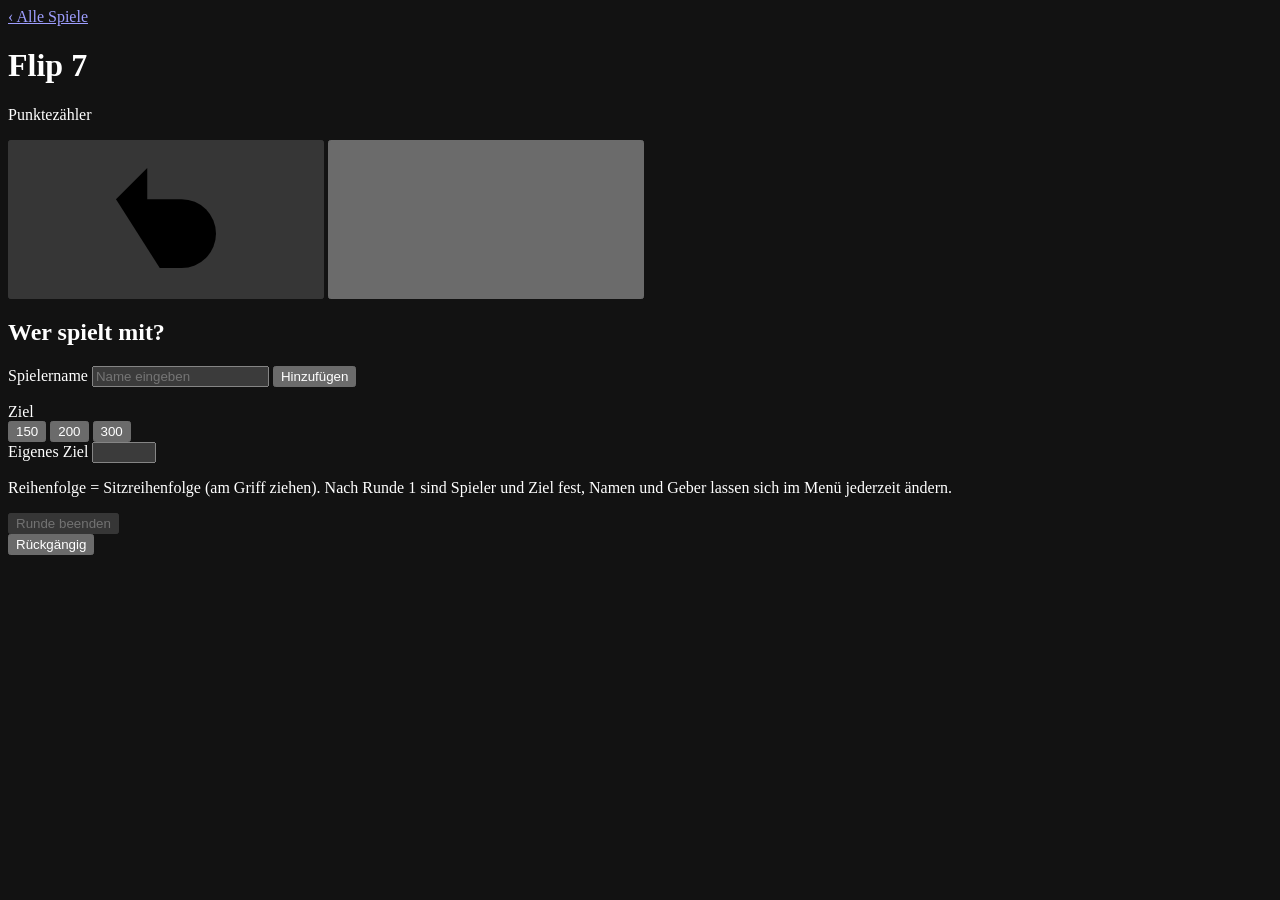
==== public/flip7/index.html @ 468e9655 "Wizard- und Flip-7-Icons im Klirr-Stil - Neue Icons: Verlauf, Glas-Karten, eine weiße Hauptkarte (Wi" ====
<!DOCTYPE html>
<html lang="de">
<head>
  <meta charset="UTF-8" />
  <meta name="viewport" content="width=device-width, initial-scale=1, viewport-fit=cover" />
  <title>Flip 7 · Klirr</title>
  <meta name="description" content="Schneller, offline-fähiger Punktezähler für das Kartenspiel Flip 7: Karten antippen, Bust und +15-Bonus werden automatisch erkannt, mit Live-Ranking und Rundenverlauf." />
  <meta name="theme-color" content="#14121f" />
  <meta name="color-scheme" content="dark" />
  <meta name="darkreader-lock" />
  <script>document.documentElement.dataset.theme = "dark"; /* Klirr: immer dunkel */</script>

  <meta name="mobile-web-app-capable" content="yes" />
  <meta name="apple-mobile-web-app-capable" content="yes" />
  <meta name="apple-mobile-web-app-status-bar-style" content="black-translucent" />
  <meta name="apple-mobile-web-app-title" content="Klirr" />
  <meta property="og:title" content="Flip 7 – Punktezähler" />
  <meta property="og:description" content="Karten antippen, fertig: Punkte, Bust und Flip-7-Bonus für das Kartenspiel Flip 7." />
  <meta property="og:image" content="/icon-512.png" />

  <link rel="icon" type="image/svg+xml" href="/icon.svg" />
  <link rel="apple-touch-icon" href="/apple-touch-icon.png" />
  <link rel="manifest" href="/manifest.webmanifest" />

  <link rel="stylesheet" href="/flip7/styles.css" />
  <link rel="stylesheet" href="/klirr-game.css" />
  <style>:root { --klirr-tint: #4fe0c8; }</style>
  <script src="/flip7/rules.js" defer></script>
  <script src="/flip7/app.js" defer></script>
</head>

<body>
  <svg width="0" height="0" style="position:absolute" aria-hidden="true">
    <symbol id="i-undo" viewBox="0 0 24 24"><path d="M9 14 4 9l5-5" /><path d="M4 9h10.5a5.5 5.5 0 0 1 0 11H11" /></symbol>
    <symbol id="i-menu" viewBox="0 0 24 24"><path d="M4 7h16M4 12h16M4 17h16" /></symbol>
    <symbol id="i-plus" viewBox="0 0 24 24"><path d="M12 5v14M5 12h14" /></symbol>
    <symbol id="i-close" viewBox="0 0 24 24"><path d="M6 6l12 12M18 6 6 18" /></symbol>
    <symbol id="i-trash" viewBox="0 0 24 24"><path d="M4 7h16M10 11v6M14 11v6M5 7l1 13h12l1-13M9 7V4h6v3" /></symbol>
    <symbol id="i-chevron" viewBox="0 0 24 24"><path d="m6 9 6 6 6-6" /></symbol>
    <symbol id="i-deal" viewBox="0 0 24 24"><rect x="8" y="3" width="11" height="15" rx="2" /><path d="M5 7.5v11a2 2 0 0 0 2 2h8" /></symbol>
    <symbol id="i-grip" viewBox="0 0 24 24"><path d="M9 6h.01M15 6h.01M9 12h.01M15 12h.01M9 18h.01M15 18h.01" stroke-width="3.2" /></symbol>
    <symbol id="i-next" viewBox="0 0 24 24"><path d="m9 6 6 6-6 6" /></symbol>
    <symbol id="i-crown" viewBox="0 0 24 24"><path d="M3 8l4.5 4L12 5l4.5 7L21 8l-2 11H5z" /></symbol>
  </svg>

  <header class="topbar">
    <div class="brand">
      <div class="brand__text">
        <a class="klirr-back" href="/">‹ Alle Spiele</a>
        <h1>Flip 7</h1>
        <p id="subline" class="brand__sub">Punktezähler</p>
      </div>
    </div>
    <div class="topbar__actions">
      <button id="undoBtn" class="iconBtn" type="button" aria-label="Rückgängig" disabled>
        <svg class="ico"><use href="#i-undo" /></svg>
      </button>
      <button id="menuBtn" class="iconBtn" type="button" aria-label="Menü &amp; Einstellungen" aria-haspopup="dialog">
        <svg class="ico"><use href="#i-menu" /></svg>
      </button>
    </div>
  </header>

  <main id="main">
    <!-- Setup: nur vor der ersten Runde sichtbar -->
    <section id="setup" class="panel setup" aria-labelledby="setupTitle">
      <h2 id="setupTitle" class="panel__title">Wer spielt mit?</h2>
      <form id="addForm" class="addRow" autocomplete="off">
        <label class="visuallyHidden" for="addName">Spielername</label>
        <input id="addName" type="text" maxlength="20" placeholder="Name eingeben" autocapitalize="words" enterkeyhint="done" />
        <button id="addBtn" class="btn btn--primary" type="submit">Hinzufügen</button>
      </form>
      <div id="recentWrap" class="recent" hidden>
        <span class="recent__label">Zuletzt dabei</span>
        <div id="recentNames" class="recent__list"></div>
      </div>
      <ol id="setupPlayers" class="setupPlayers" aria-label="Spieler in Sitzreihenfolge – zum Sortieren am Griff ziehen"></ol>

      <div class="targetRow">
        <span class="targetRow__label" id="targetLabel">Ziel</span>
        <div class="seg" role="radiogroup" aria-labelledby="targetLabel" id="targetSeg">
          <button type="button" role="radio" data-target="150">150</button>
          <button type="button" role="radio" data-target="200">200</button>
          <button type="button" role="radio" data-target="300">300</button>
        </div>
        <label class="visuallyHidden" for="targetInput">Eigenes Ziel</label>
        <input id="targetInput" class="targetInput" type="number" min="1" max="9999" step="1" inputmode="numeric" enterkeyhint="done" />
      </div>
      <p class="hint">Reihenfolge = Sitzreihenfolge (am Griff ziehen). Nach Runde 1 sind Spieler und Ziel fest, Namen und Geber lassen sich im Menü jederzeit ändern.</p>
    </section>

    <!-- Führung -->
    <section id="leader" class="board" hidden>
      <button type="button" id="boardToggle" class="board__head" aria-expanded="false" aria-controls="boardList">
        <svg class="ico board__crown" aria-hidden="true"><use href="#i-crown" /></svg>
        <span class="board__main">
          <span class="board__label" id="leaderLabel">Führung</span>
          <span id="leaderName" class="board__name"></span>
        </span>
        <span id="leaderScore" class="board__score"></span>
        <svg class="ico board__chev" aria-hidden="true"><use href="#i-chevron" /></svg>
        <span class="board__meta"><span id="leaderGap" class="board__gap"></span><span id="leaderLeft" class="board__left"></span></span>
      </button>
      <div id="boardPeek" class="board__peek" aria-hidden="true"></div>
      <ol id="boardList" class="board__list" aria-label="Gesamtranking" hidden></ol>
    </section>

    <ol id="players" class="players" aria-label="Spielstand"></ol>

    <!-- Verlauf & Statistik -->
    <details id="historyWrap" class="panel history" hidden>
      <summary>
        <span>Verlauf &amp; Statistik</span>
        <svg class="ico chev" aria-hidden="true"><use href="#i-chevron" /></svg>
      </summary>
      <div class="tableScroll">
        <table id="historyTable" class="historyTable"></table>
      </div>
      <p class="hint legend">Wert antippen zum Korrigieren · <span class="tag tag--bust">B</span> Bust <span class="tag tag--f7">7</span> Flip 7 <span class="tag tag--man">M</span> Direktpunkte</p>
    </details>
  </main>

  <footer class="bottombar">
    <div class="bottombar__row">
      <button id="enterBtn" class="btn btn--xl btn--enter" type="button" hidden>Eintragen <svg class="ico"><use href="#i-next" /></svg></button>
      <button id="endRoundBtn" class="btn btn--primary btn--xl" type="button" disabled>Runde beenden</button>
    </div>
  </footer>

  <div id="toast" class="toast" role="status" aria-live="polite">
    <span id="toastText"></span>
    <button id="toastUndo" type="button" class="toast__btn">Rückgängig</button>
  </div>

  <!-- Karten-Eingabe -->
  <dialog id="entryDlg" class="sheet" aria-labelledby="entryName">
    <form method="dialog" class="sheet__inner" id="entryForm">
      <div class="sheet__grab" aria-hidden="true"></div>
      <header class="sheet__head">
        <span id="entryDot" class="dot"></span>
        <h2 id="entryName" class="sheet__title"></h2>
        <button class="iconBtn iconBtn--ghost" value="cancel" type="submit" aria-label="Schließen">
          <svg class="ico"><use href="#i-close" /></svg>
        </button>
      </header>

      <div id="preview" class="preview">
        <div class="preview__score"><span id="previewScore">0</span><small>Punkte</small></div>
        <div class="preview__info">
          <span id="previewState" class="preview__state"></span>
          <span id="previewTotal" class="preview__total"></span>
        </div>
      </div>

      <div class="tabs" role="tablist">
        <button type="button" role="tab" id="tabCards" aria-controls="viewCards" aria-selected="true">Karten</button>
        <button type="button" role="tab" id="tabDirect" aria-controls="viewDirect" aria-selected="false">Direktpunkte</button>
      </div>

      <div id="viewCards" role="tabpanel" aria-labelledby="tabCards">
        <div id="picked" class="picked" aria-label="Gewählte Karten (antippen zum Entfernen)"></div>
        <div class="gridLabel">Zahlen <span class="hint">– gleiche Zahl zweimal = Bust</span></div>
        <div id="numGrid" class="numGrid"></div>
        <div class="gridLabel">Modifier</div>
        <div id="modGrid" class="modGrid"></div>
        <div class="quickRow">
          <button type="button" id="bustBtn" class="btn btn--danger" aria-pressed="false">Bust</button>
          <button type="button" id="clearBtn" class="btn">Leeren</button>
          <button type="button" id="entryUndoBtn" class="btn" aria-label="Letzte Eingabe zurücknehmen"><svg class="ico"><use href="#i-undo" /></svg></button>
        </div>
      </div>

      <div id="viewDirect" role="tabpanel" aria-labelledby="tabDirect" hidden>
        <p class="hint">Direktpunkte ersetzen die Karten dieser Runde – praktisch, wenn am Tisch schon zusammengezählt wurde.</p>
        <label class="visuallyHidden" for="directInput">Punkte</label>
        <input id="directInput" class="directInput" type="number" min="0" max="999" step="1" inputmode="numeric" enterkeyhint="done" placeholder="z. B. 37" />
        <div class="quickRow">
          <button type="button" id="directClear" class="btn">Direktpunkte entfernen</button>
        </div>
      </div>

      <footer class="sheet__foot">
        <button class="btn" value="ok" type="submit" id="entryOk">Übernehmen</button>
        <button class="btn btn--primary btn--next" value="next" type="submit" id="entryNext">
          <span id="entryNextLabel">Weiter</span><svg class="ico"><use href="#i-next" /></svg>
          <i class="autoBar" aria-hidden="true"></i>
        </button>
      </footer>
    </form>
  </dialog>

  <!-- Menü -->
  <dialog id="menuDlg" class="sheet" aria-labelledby="menuTitle">
    <form method="dialog" class="sheet__inner">
      <div class="sheet__grab" aria-hidden="true"></div>
      <header class="sheet__head">
        <h2 id="menuTitle" class="sheet__title">Menü</h2>
        <button class="iconBtn iconBtn--ghost" value="cancel" type="submit" aria-label="Schließen">
          <svg class="ico"><use href="#i-close" /></svg>
        </button>
      </header>

      <section class="menuSec" id="menuPlayersSec">
        <h3>Spieler</h3>
        <p class="hint menuHint">Farbe antippen zum Wechseln, Karten-Symbol = Geber.</p>
        <ul id="menuPlayers" class="menuPlayers"></ul>
        <button type="button" id="recolorBtn" class="btn btn--block">Farben neu verteilen</button>
      </section>

      <section class="menuSec">
        <h3>Darstellung</h3>
        <div class="setRow" hidden>
          <span id="themeLabel">Design</span>
          <div class="seg" role="radiogroup" aria-labelledby="themeLabel" id="themeSeg">
            <button type="button" role="radio" data-theme="light">Hell</button>
            <button type="button" role="radio" data-theme="dark">Dunkel</button>
            <button type="button" role="radio" data-theme="system">Auto</button>
          </div>
        </div>
        <label class="setRow"><span>Automatisch weiter <small class="hint">nach Bust / Flip 7</small></span><input type="checkbox" class="switch" id="optAuto" /></label>
        <label class="setRow"><span>Kompakte Ansicht</span><input type="checkbox" class="switch" id="optCompact" /></label>
        <label class="setRow"><span>Hoher Kontrast</span><input type="checkbox" class="switch" id="optContrast" /></label>
        <label class="setRow" id="wakeRow"><span>Bildschirm anlassen</span><input type="checkbox" class="switch" id="optWake" /></label>
        <label class="setRow" id="hapticsRow"><span>Vibration</span><input type="checkbox" class="switch" id="optHaptics" /></label>
      </section>

      <section class="menuSec">
        <h3>Spiel</h3>
        <button type="button" id="rematchBtn" class="btn btn--block">Revanche (gleiche Spieler)</button>
        <button type="button" id="newGameBtn" class="btn btn--block btn--dangerText">Neues Spiel</button>
      </section>

      <section class="menuSec rules">
        <h3>Regeln kurz</h3>
        <p>Summe der Zahlenkarten, <b>x2</b> verdoppelt nur die Zahlen, danach kommen <b>+2 … +10</b> dazu. Sieben verschiedene Zahlen = <b>Flip 7</b> (+15). Eine Zahl doppelt = <b>Bust</b> (0 Punkte) – wer beim Rundenende nichts eingetragen hat, zählt ebenfalls als Bust. Erreicht nach einer Runde jemand das Ziel, endet das Spiel – die höchste Punktzahl gewinnt.</p>
      </section>
    </form>
  </dialog>

  <!-- Sieg -->
  <dialog id="winDlg" class="modal" aria-labelledby="winTitle">
    <form method="dialog" class="modal__inner">
      <div id="confetti" class="confetti" aria-hidden="true"></div>
      <p class="modal__kicker" id="winKicker">Spielende</p>
      <h2 id="winTitle" class="modal__title"></h2>
      <p id="winText" class="modal__text"></p>
      <ol id="winRanking" class="winRanking"></ol>
      <div class="modal__actions">
        <button type="submit" value="rematch" class="btn btn--primary btn--block">Revanche</button>
        <button type="submit" value="continue" class="btn btn--block">Weiterspielen</button>
        <button type="submit" value="new" class="btn btn--block btn--dangerText">Neues Spiel</button>
      </div>
    </form>
  </dialog>

  <!-- Vergangene Runde bearbeiten -->
  <dialog id="editDlg" class="modal" aria-labelledby="editTitle">
    <form method="dialog" class="modal__inner">
      <p class="modal__kicker" id="editKicker"></p>
      <h2 id="editTitle" class="modal__title modal__title--plain"></h2>
      <label class="visuallyHidden" for="editInput">Punkte</label>
      <input id="editInput" class="directInput" type="number" min="0" max="999" step="1" inputmode="numeric" enterkeyhint="done" />
      <label class="setRow"><span>Bust</span><input type="checkbox" class="switch" id="editBust" /></label>
      <div class="modal__actions modal__actions--row">
        <button type="submit" value="no" class="btn">Abbrechen</button>
        <button type="submit" value="yes" class="btn btn--primary">Speichern</button>
      </div>
    </form>
  </dialog>

  <!-- Bestätigung -->
  <dialog id="confirmDlg" class="modal" aria-labelledby="confirmText">
    <form method="dialog" class="modal__inner">
      <p id="confirmText" class="modal__text modal__text--lg"></p>
      <div class="modal__actions modal__actions--row">
        <button type="submit" value="no" class="btn">Abbrechen</button>
        <button type="submit" value="yes" id="confirmYes" class="btn btn--primary">OK</button>
      </div>
    </form>
  </dialog>

  <noscript><p class="panel">Bitte JavaScript aktivieren, um den Punktezähler zu nutzen.</p></noscript>

  <!-- Kein eigener Service Worker: /sw.js gehört in Klirr den Push-Nachrichten. -->
</body>
</html>
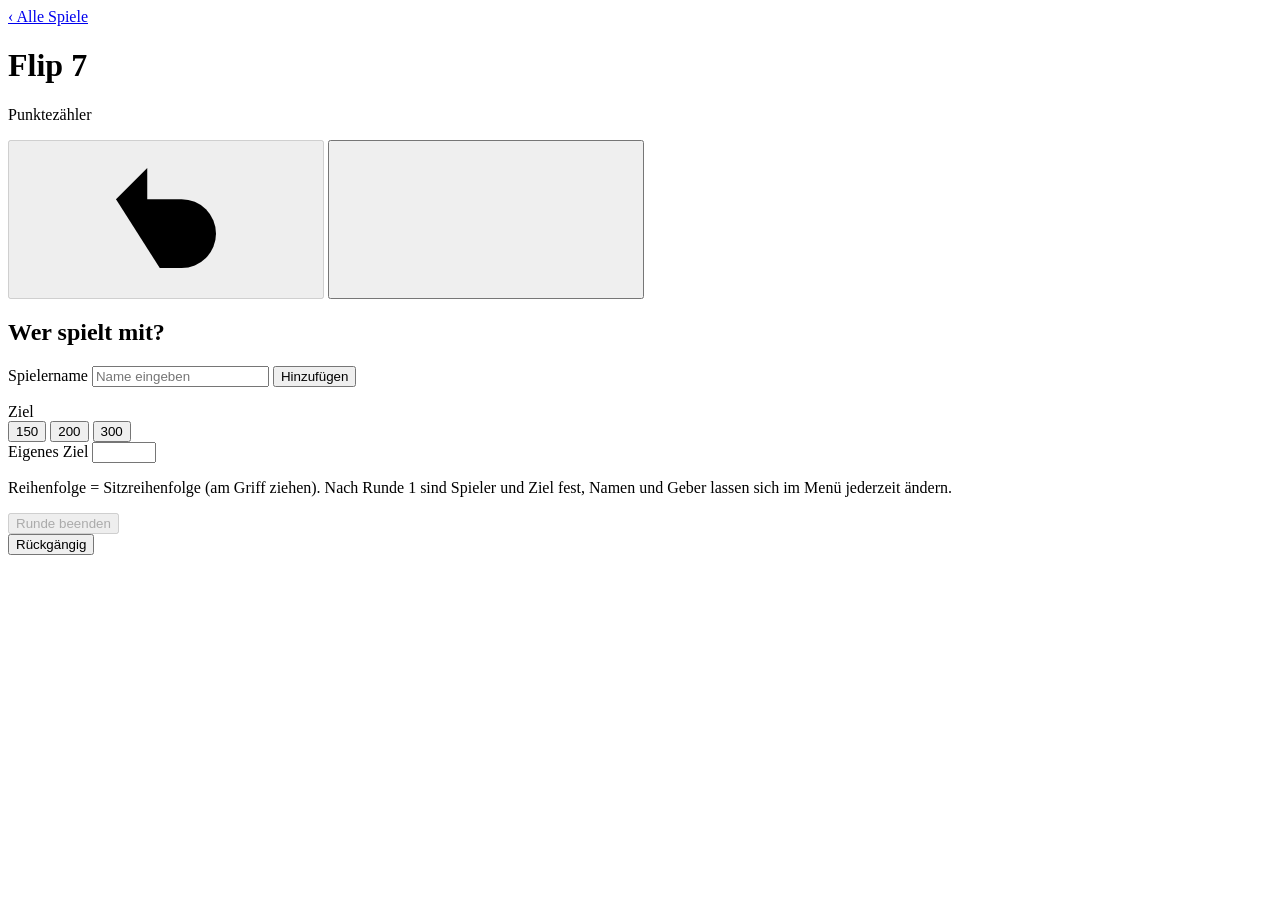
==== commit 93b01749: "Heller und dunkler Modus nach iPhone-Einstellung - Hub, Konferenztrinken, Der Dümmste fliegt, Datens" ====
--- a/public/flip7/index.html
+++ b/public/flip7/index.html
@@ -6,9 +6,9 @@
   <title>Flip 7 · Klirr</title>
   <meta name="description" content="Schneller, offline-fähiger Punktezähler für das Kartenspiel Flip 7: Karten antippen, Bust und +15-Bonus werden automatisch erkannt, mit Live-Ranking und Rundenverlauf." />
   <meta name="theme-color" content="#14121f" />
-  <meta name="color-scheme" content="dark" />
+  <meta name="color-scheme" content="light dark" />
   <meta name="darkreader-lock" />
-  <script>document.documentElement.dataset.theme = "dark"; /* Klirr: immer dunkel */</script>
+  <script>try { if (matchMedia("(prefers-color-scheme: dark)").matches) document.documentElement.dataset.theme = "dark"; } catch (e) {} /* Klirr: folgt dem iPhone */</script>
 
   <meta name="mobile-web-app-capable" content="yes" />
   <meta name="apple-mobile-web-app-capable" content="yes" />
@@ -24,9 +24,10 @@
 
   <link rel="stylesheet" href="/flip7/styles.css" />
   <link rel="stylesheet" href="/klirr-game.css" />
-  <style>:root { --klirr-tint: #4fe0c8; }</style>
+  <style>:root { --klirr-tint: #4fe0c8; --klirr-tint-light: #08695f; }</style>
   <script src="/flip7/rules.js" defer></script>
   <script src="/flip7/app.js" defer></script>
+  <script src="/klirr.js" defer></script>
 </head>
 
 <body>
@@ -208,6 +209,11 @@
       </section>
 
       <section class="menuSec">
+        <h3>Trinken</h3>
+        <label class="setRow"><span>Trinkmodus <small class="hint">Bust = 1 Schluck, Flip 7 = 7 verteilen · gilt für alle Spiele</small></span><input type="checkbox" class="switch" data-klirr-drink="flip7" /></label>
+      </section>
+
+      <section class="menuSec">
         <h3>Darstellung</h3>
         <div class="setRow" hidden>
           <span id="themeLabel">Design</span>
@@ -282,5 +288,9 @@
   <noscript><p class="panel">Bitte JavaScript aktivieren, um den Punktezähler zu nutzen.</p></noscript>
 
   <!-- Kein eigener Service Worker: /sw.js gehört in Klirr den Push-Nachrichten. -->
+  <script>
+    // Safari (iPhone) kann nicht vibrieren – Schalter nur zeigen, wenn das Gerät es kann.
+    if (!("vibrate" in navigator)) { var h = document.getElementById("hapticsRow"); if (h) h.hidden = true; }
+  </script>
 </body>
 </html>
